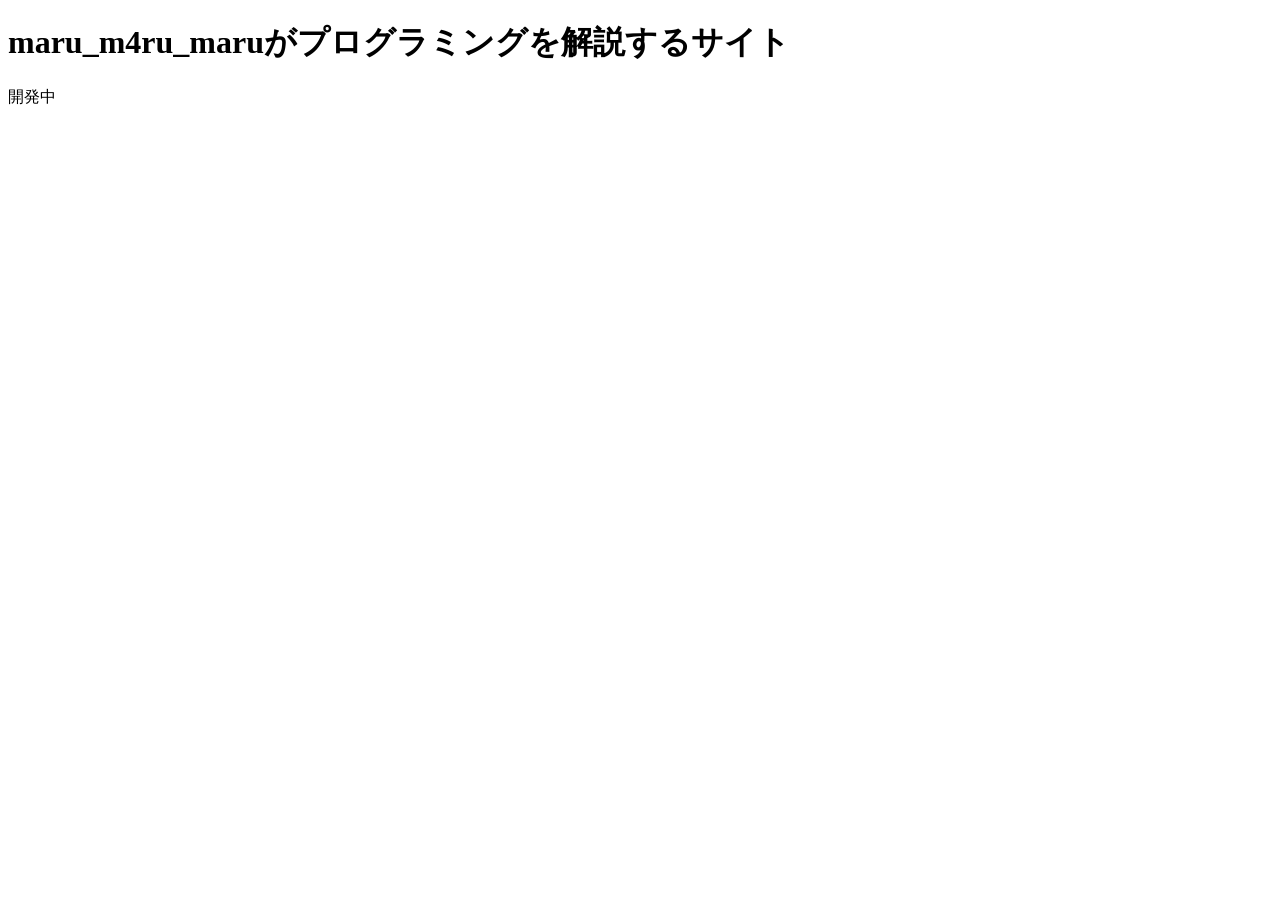
==== index.html @ 96194547 "Update index.html" ====
<!DOCTYPE html>
<html lang="ja">
<head>
    <meta charset="UTF-8">
    <meta name="viewport" content="width=device-width, initial-scale=1.0">
    <title>プログラミング学習</title>
</head>
<body>
    <h1>maru_m4ru_maruがプログラミングを解説するサイト</h1>
    <p>開発中</p>
</body>
</html>
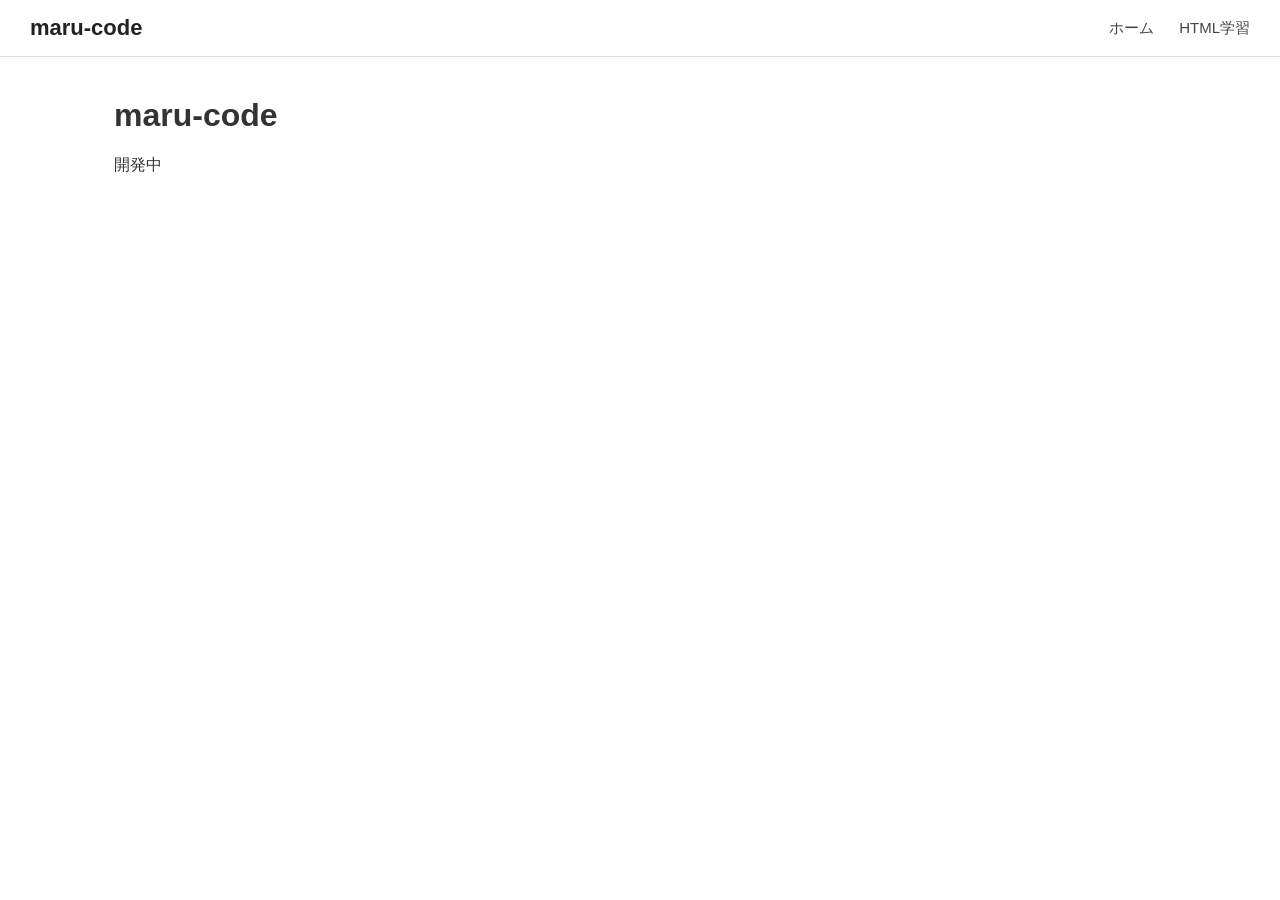
==== commit 87b764c5: "Update index.html" ====
--- a/index.html
+++ b/index.html
@@ -1,12 +1,24 @@
 <!DOCTYPE html>
 <html lang="ja">
+
 <head>
     <meta charset="UTF-8">
     <meta name="viewport" content="width=device-width, initial-scale=1.0">
-    <title>プログラミング学習</title>
+
+    <title>maru-code</title>
+
+    <link rel="stylesheet" href="/css/style.css">
+    <script src="/js/include-header.js" defer></script>
 </head>
+
 <body>
-    <h1>maru_m4ru_maruがプログラミングを解説するサイト</h1>
-    <p>開発中</p>
+    <!-- 共通メニュー -->
+    <div id="site-header"></div>
+ <main>
+
+    <h1>maru-code</h1>
+        <p>開発中</p>
+    
+ </main>
 </body>
 </html>
--- a/css/style.css
+++ b/css/style.css
@@ -0,0 +1,74 @@
+/* 基本設定 */
+* {
+    box-sizing: border-box;
+}
+
+body {
+    margin: 0;
+    font-family: sans-serif;
+    color: #333;
+}
+
+/* メニューバー */
+.site-header {
+    display: flex;
+    align-items: center;
+    justify-content: space-between;
+
+    padding: 15px 30px;
+
+    background: #fff;
+    border-bottom: 1px solid #ddd;
+
+    position: sticky;
+    top: 0;
+    z-index: 1000;
+}
+
+/* ロゴ */
+.site-logo {
+    color: #222;
+    font-size: 22px;
+    font-weight: bold;
+    text-decoration: none;
+}
+
+/* ナビ */
+.site-nav {
+    display: flex;
+    gap: 25px;
+}
+
+/* リンク */
+.site-nav a {
+    color: #444;
+    text-decoration: none;
+    font-size: 15px;
+    transition: color 0.2s;
+}
+
+/* ホバー */
+.site-nav a:hover {
+    color: #0078d4;
+}
+
+/* コンテンツ */
+main {
+    max-width: 1100px;
+    margin: 40px auto;
+    padding: 0 24px;
+}
+
+/* スマートフォンにも対応 */
+@media (max-width: 600px) {
+    .site-header {
+        align-items: flex-start;
+        flex-direction: column;
+        gap: 15px;
+    }
+
+    .site-nav {
+        flex-wrap: wrap;
+        gap: 15px;
+    }
+}
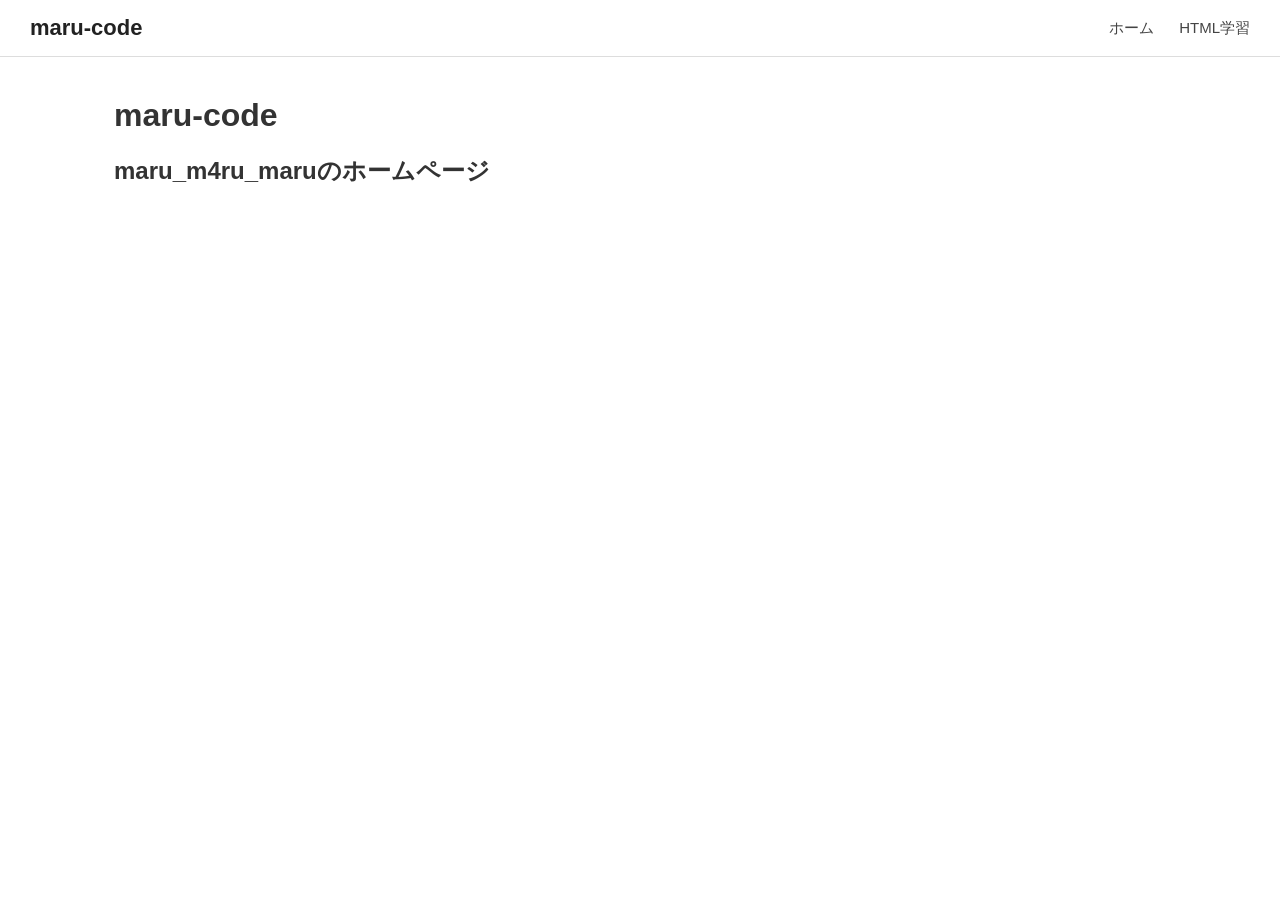
==== commit 518f0893: "Update heading and paragraph in index.html" ====
--- a/index.html
+++ b/index.html
@@ -17,7 +17,7 @@
  <main>
 
     <h1>maru-code</h1>
-        <p>開発中</p>
+    <h2>maru_m4ru_maruのホームページ</h2>
     
  </main>
 </body>
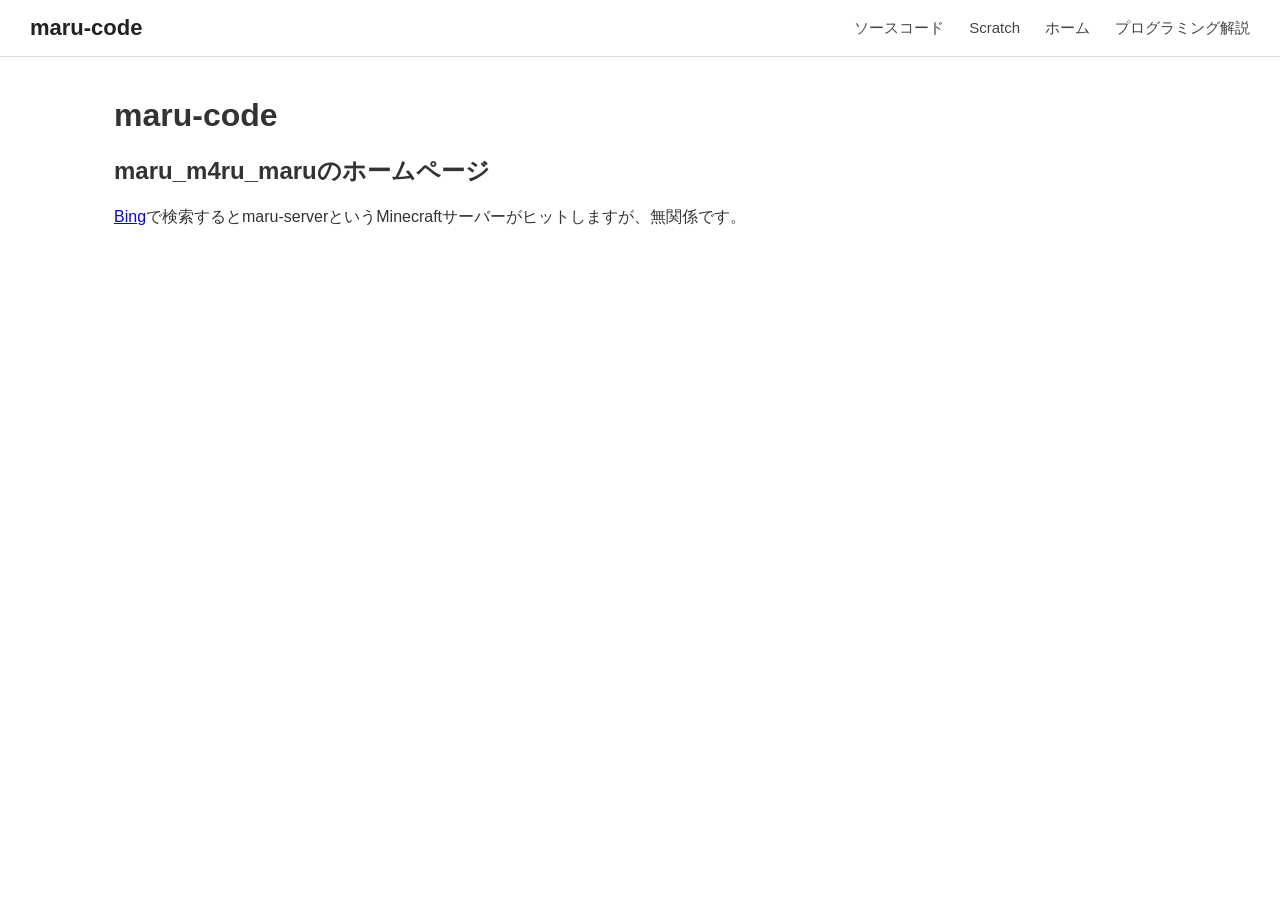
==== commit 189ec084: "Update index.html" ====
--- a/index.html
+++ b/index.html
@@ -18,6 +18,10 @@
 
     <h1>maru-code</h1>
     <h2>maru_m4ru_maruのホームページ</h2>
+
+     <p><a href="https://www.bing.com/?mkt=ja-JP">Bing</a>で検索するとmaru-serverというMinecraftサーバーがヒットしますが、無関係です。<br></p>
+    
+    
     
  </main>
 </body>
--- a/css/style.css
+++ b/css/style.css
@@ -9,7 +9,9 @@
     color: #333;
 }
 
+
 /* メニューバー */
+
 .site-header {
     display: flex;
     align-items: center;
@@ -25,6 +27,7 @@
     z-index: 1000;
 }
 
+
 /* ロゴ */
 .site-logo {
     color: #222;
@@ -33,11 +36,13 @@
     text-decoration: none;
 }
 
+
 /* ナビ */
 .site-nav {
     display: flex;
     gap: 25px;
 }
+
 
 /* リンク */
 .site-nav a {
@@ -47,19 +52,82 @@
     transition: color 0.2s;
 }
 
+
 /* ホバー */
 .site-nav a:hover {
     color: #0078d4;
 }
 
+
 /* コンテンツ */
+
 main {
     max-width: 1100px;
     margin: 40px auto;
     padding: 0 24px;
 }
 
-/* スマートフォンにも対応 */
+
+.media-box {
+    display: flex;
+    align-items: center;
+    gap: 16px;
+
+    padding: 16px;
+}
+
+
+/* 画像 */
+.media-image {
+    width: 120px;
+    height: 120px;
+
+    object-fit: contain;
+    border-radius: 10px;
+
+    flex-shrink: 0;
+}
+
+
+/* 文章 */
+.media-content {
+    flex: 1;
+    min-width: 0;
+}
+
+.media-content h2 {
+    margin-top: 0;
+}
+
+.media-content p {
+    margin-bottom: 0;
+}
+
+
+/* リストの点を消去 */
+.media-list {
+    list-style: none;
+    padding: 0;
+    margin: 0;
+}
+
+
+/* スマホ対応 */
+
+@media (max-width: 480px) {
+    .media-box {
+        flex-direction: column;
+        align-items: flex-start;
+    }
+
+    .media-image {
+        width: 100%;
+        height: 200px;
+    }
+}
+
+
+/* スマフォ対応 */
 @media (max-width: 600px) {
     .site-header {
         align-items: flex-start;
